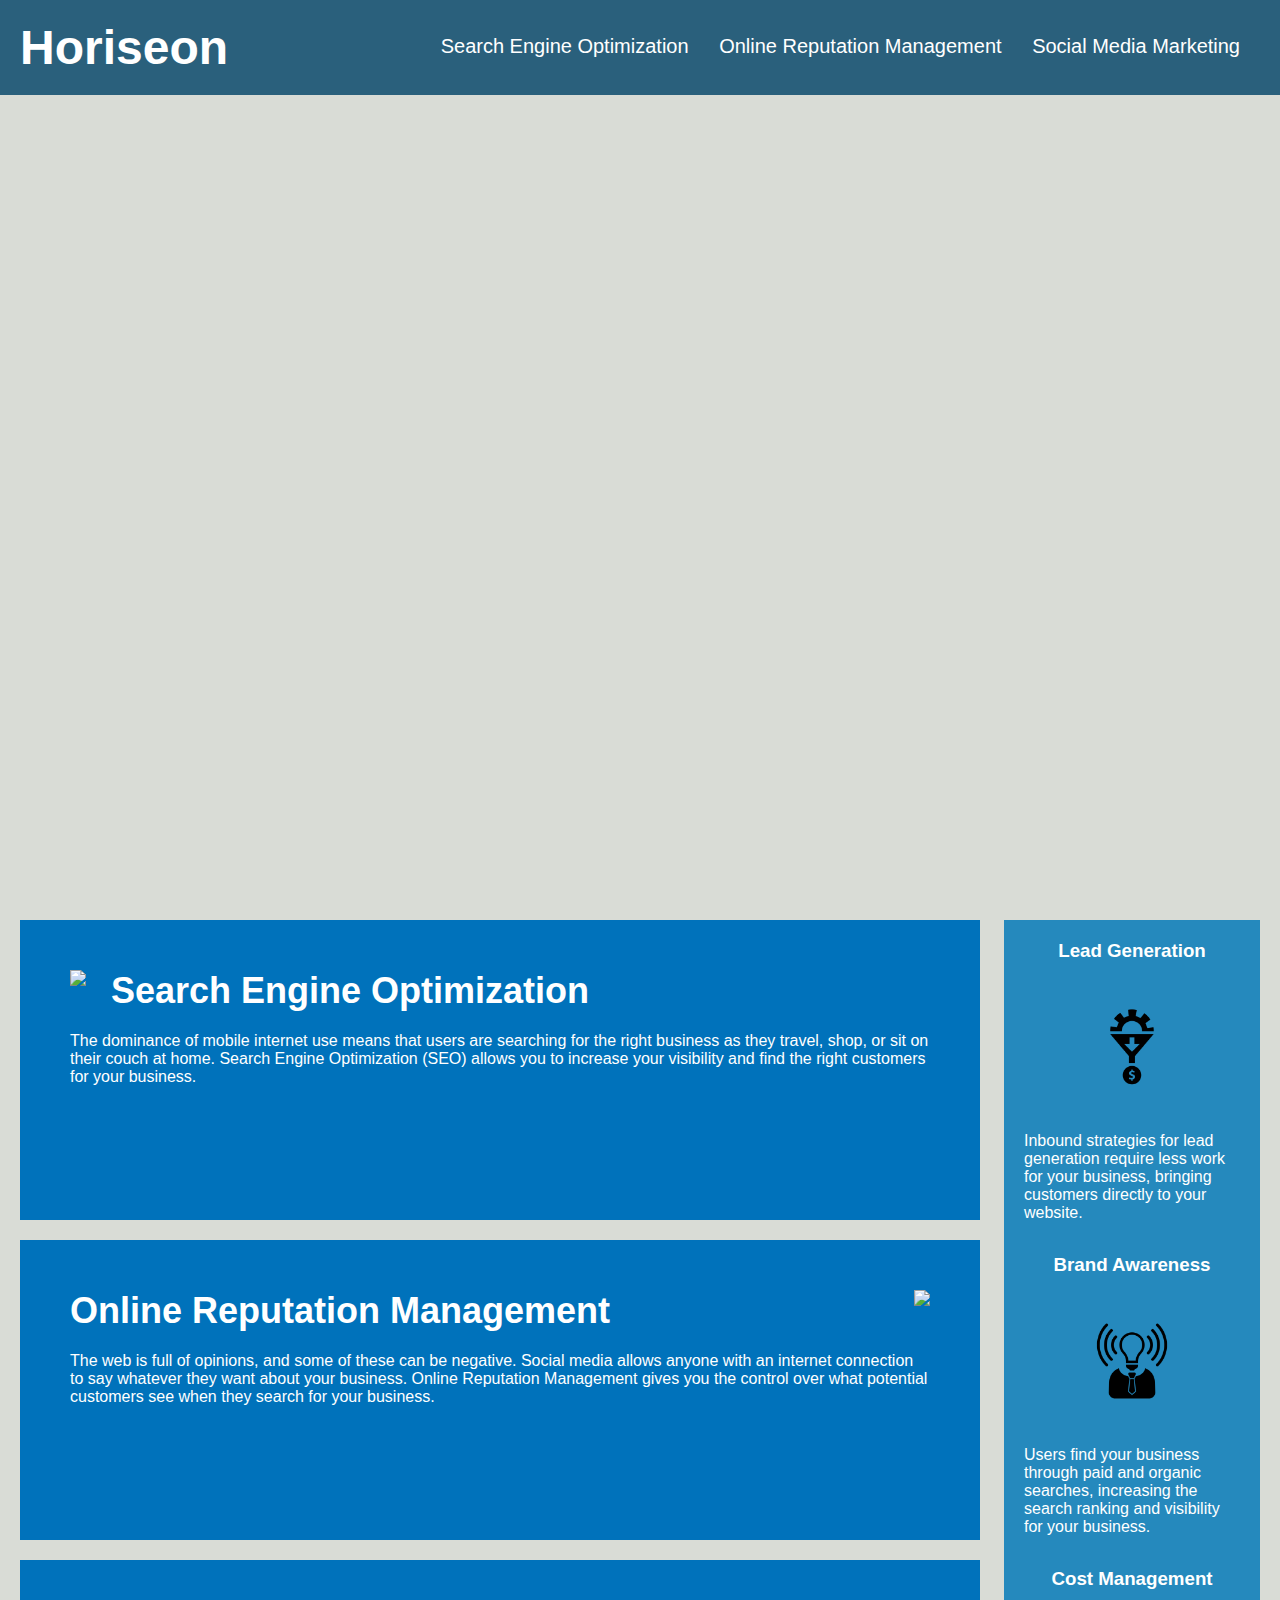
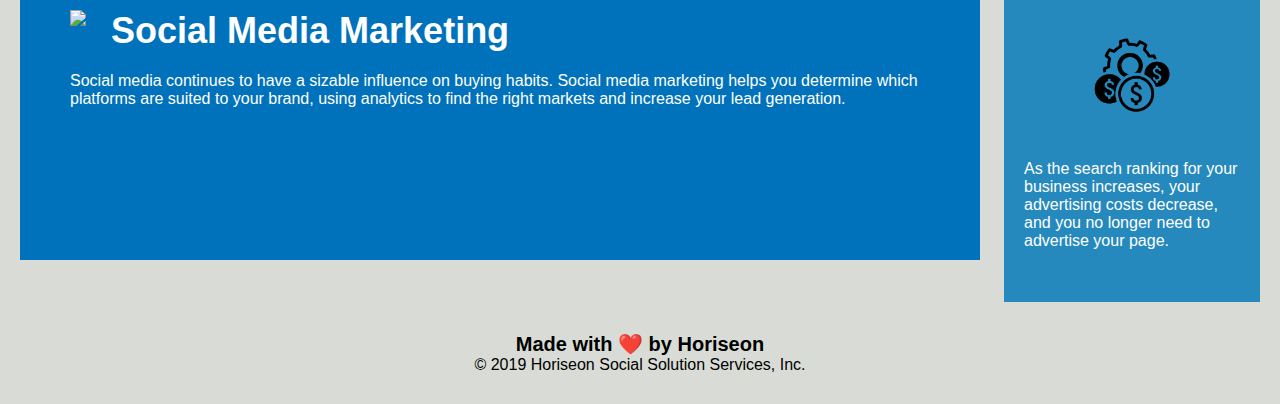
==== index.html @ 96b0eada "modified the path" ====
<!DOCTYPE html>
<html lang="en-us">

<head>
    <meta charset="UTF-8" />
    <link rel="stylesheet" href="./assets/css/style.css">
    <title>Horiseon Website</title>
</head>

<body>
    <!-- Header section -->
    <header class="header">
        <h1 class="seo">Horiseon</h1>
        <div>
            <ul>
                <li>
                    <a href="#search-engine-optimization">Search Engine Optimization</a>
                </li>

                <li>
                    <a href="#online-reputation-management">Online Reputation Management</a>
                </li>

                <li>
                    <a href="#social-media-marketing">Social Media Marketing</a>
                </li>
            </ul>
        </div>
    </header>
    
    <!-- Hero section -->
    <section class="hero"><!-- Hero image through css --></section>

    <!-- Content section -->
    <section class="content">
        
        <div class="service">
            <img src="./assets/images/search-engine-optimization.jpg" class="float-left" />
            <h2>Search Engine Optimization</h2>
            <p>
                The dominance of mobile internet use means that users are searching for the right business as they travel, shop, or sit on their couch at home. Search Engine Optimization (SEO) allows you to increase your visibility and find the right customers for your business.
            </p>
        </div>

        <div class="service">
            <img src="./assets/images/online-reputation-management.jpg" class="float-right" />
            <h2>Online Reputation Management</h2>
            <p>
                The web is full of opinions, and some of these can be negative. Social media allows anyone with an internet connection to say whatever they want about your business. Online Reputation Management gives you the control over what potential customers see when they search for your business.
            </p>
        </div>

        <div class="service">
            <img src="./assets/images/social-media-marketing.jpg" class="float-left" />
            <h2>Social Media Marketing</h2>
            <p>
                Social media continues to have a sizable influence on buying habits. Social media marketing helps you determine which platforms are suited to your brand, using analytics to find the right markets and increase your lead generation.
            </p>
        </div>
    </section>

    <!-- Benefits section -->
    <section class="benefits">
        <div class="benefit">
            <h3>Lead Generation</h3>
            <img src="./assets/images/lead-generation.png" />
            <p>
                Inbound strategies for lead generation require less work for your business, bringing customers directly to your website.
            </p>
        </div>
        <div class="benefit">
            <h3>Brand Awareness</h3>
            <img src="./assets/images/brand-awareness.png" />
            <p>
                Users find your business through paid and organic searches, increasing the search ranking and visibility for your business.
            </p>
        </div>
        <div class="benefit">
            <h3>Cost Management</h3>
            <img src="./assets/images/cost-management.png"></img>
            <p>
                As the search ranking for your business increases, your advertising costs decrease, and you no longer need to advertise your page.
            </p>
        </div>
    </section>

    <!-- Footer section -->
    <section class="footer">
        <h2>Made with ❤️️ by Horiseon</h2>
        <p>
            &copy; 2019 Horiseon Social Solution Services, Inc.
        </p>
    </section>

</body>

</html>
---- assets/css/style.css ----
/* Universal selector */
* {
    font-family: 'Gill Sans', 'Gill Sans MT', Calibri, 'Trebuchet MS', sans-serif;
    box-sizing: border-box;
    padding: 0;
    margin: 0;
}

/* Overall styles */
body {
    background-color: #d9dcd6;
}

a {
    color: #ffffff;
    text-decoration: none;
}

p {
    font-size: 16px;
}

/*---------------------------------------------------------------------------------------------------------------  */
/* Header section */
.header {
    padding: 20px;
    font-family: 'Trebuchet MS', 'Lucida Sans Unicode', 'Lucida Grande', 'Lucida Sans', Arial, sans-serif;
    background-color: #2a607c;
    color: #ffffff;
}

.header h1 {
    display: inline-block;
    font-size: 48px;
}

.header h1 .seo {
    color: #d9dcd6;
}

.header div {
    padding-top: 15px;
    margin-right: 20px;
    float: right;
    font-size: 20px;
}

.header div ul {
    list-style-type: none;
}

.header div ul li {
    display: inline-block;
    margin-left: 25px;
}

/* ------------------------------------------------------------------------------------------------ */
/* Hero section */
.hero {
    height: 800px;
    width: 100%;
    margin-bottom: 25px;
    background-image: url("../images/digital-marketing-meeting.jpg");
    background-size: cover;
    background-position: center;
}

/* -------------------------------------------------------------------------------------------------*/
/* Content section  */
.float-left {
    float: left;
    margin-right: 25px;
}

.float-right {
    float: right;
    margin-left: 25px;
}

.content {
    width: 75%;
    display: inline-block;
    margin-left: 20px;
}

/* ------------------------------------------------------------------------------------------------ */
/* Benefits section */
.benefits {
    margin-right: 20px;
    padding: 20px;
    clear: both;
    float: right;
    width: 20%;
    height: 100%;
    background-color: #2589bd;
}

.benefit {
    margin-bottom: 32px;
    color: #ffffff;
}

.benefit h3 {
    margin-bottom: 10px;
    text-align: center;
}

.benefit img{
    display: block;
    margin: 10px auto;
    max-width: 150px;
}


/* ----------------------------------------------------------------------------------------------- */
/* Services section */
.service {
    margin-bottom: 20px;
    padding: 50px;
    height: 300px;
    background-color: #0072bb;
    color: #ffffff;
}


.service img {
    max-height: 200px;
}

.service h2 {
    margin-bottom: 20px;
    font-size: 36px;
}

/* ----------------------------------------------------------------------------------------------- */
/* Footer section */
.footer {
    padding: 30px;
    clear: both;
    font-family: 'Trebuchet MS', 'Lucida Sans Unicode', 'Lucida Grande', 'Lucida Sans', Arial, sans-serif;
    text-align: center;
}

.footer h2 {
    font-size: 20px;
}
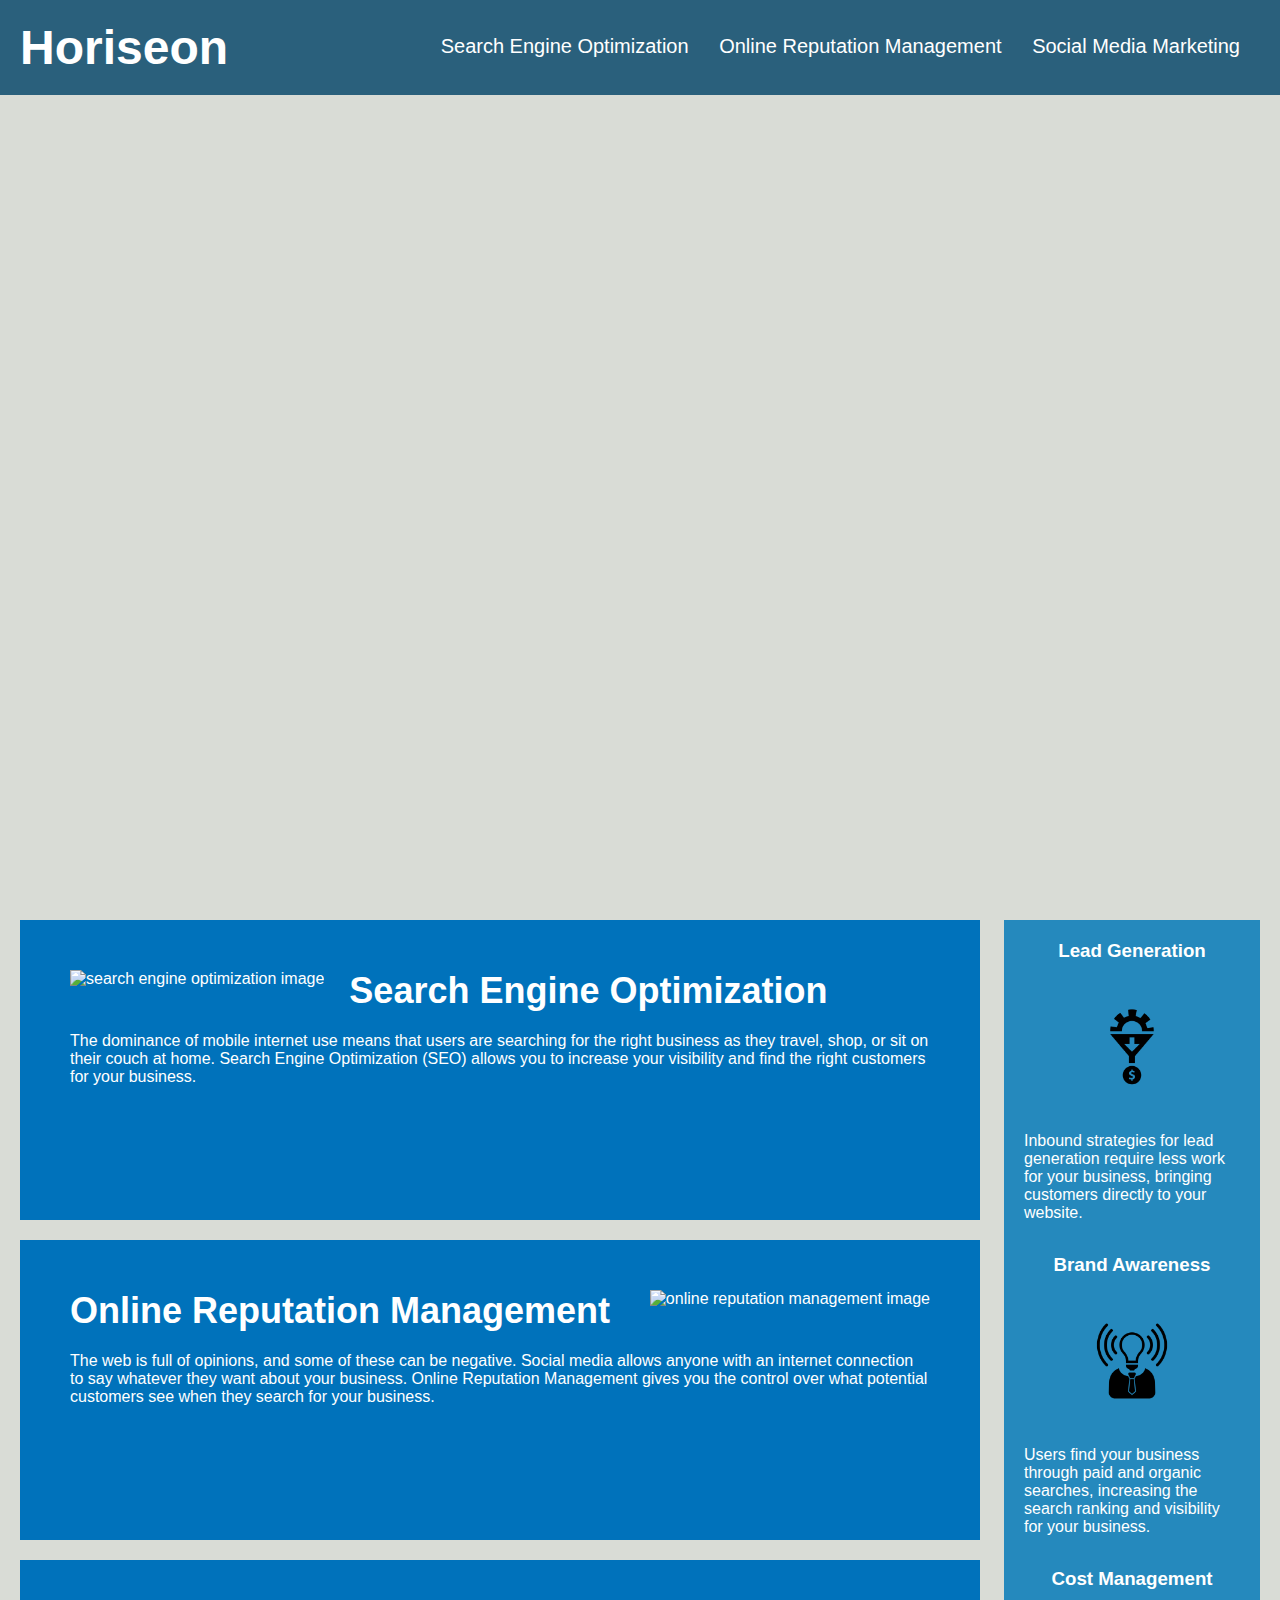
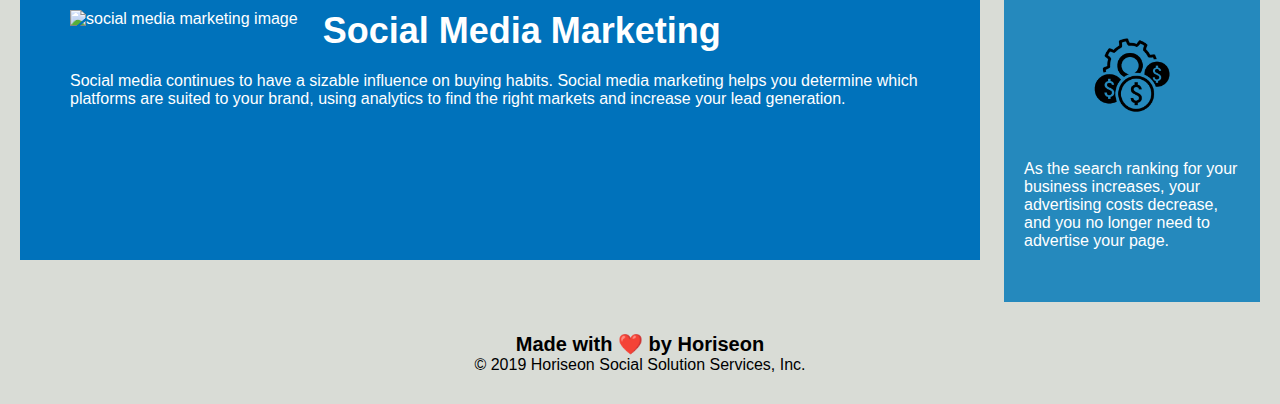
==== commit f06bc6b5: "added alternative text to the img tags" ====
--- a/index.html
+++ b/index.html
@@ -7,91 +7,91 @@
     <title>Horiseon Website</title>
 </head>
 
-<body>
-    <!-- Header section -->
-    <header class="header">
-        <h1 class="seo">Horiseon</h1>
-        <div>
-            <ul>
-                <li>
-                    <a href="#search-engine-optimization">Search Engine Optimization</a>
-                </li>
+    <body>
+        <!-- Header section -->
+        <header class="header">
+            <h1 class="seo">Horiseon</h1>
+            <div>
+                <ul>
+                    <li>
+                        <a href="#search-engine-optimization">Search Engine Optimization</a>
+                    </li>
 
-                <li>
-                    <a href="#online-reputation-management">Online Reputation Management</a>
-                </li>
+                    <li>
+                        <a href="#online-reputation-management">Online Reputation Management</a>
+                    </li>
 
-                <li>
-                    <a href="#social-media-marketing">Social Media Marketing</a>
-                </li>
-            </ul>
-        </div>
-    </header>
-    
-    <!-- Hero section -->
-    <section class="hero"><!-- Hero image through css --></section>
+                    <li>
+                        <a href="#social-media-marketing">Social Media Marketing</a>
+                    </li>
+                </ul>
+            </div>
+        </header>
+        
+        <!-- Hero section -->
+        <section class="hero"><!-- Hero image through css --></section>
 
-    <!-- Content section -->
-    <section class="content">
-        
-        <div class="service">
-            <img src="./assets/images/search-engine-optimization.jpg" class="float-left" />
-            <h2>Search Engine Optimization</h2>
+        <!-- Content section -->
+        <section class="content">
+            
+            <div class="service">
+                <img src="./assets/images/search-engine-optimization.jpg" alt="search engine optimization image" class="float-left" />
+                <h2>Search Engine Optimization</h2>
+                <p>
+                    The dominance of mobile internet use means that users are searching for the right business as they travel, shop, or sit on their couch at home. Search Engine Optimization (SEO) allows you to increase your visibility and find the right customers for your business.
+                </p>
+            </div>
+
+            <div class="service">
+                <img src="./assets/images/online-reputation-management.jpg" alt="online reputation management image" class="float-right" />
+                <h2>Online Reputation Management</h2>
+                <p>
+                    The web is full of opinions, and some of these can be negative. Social media allows anyone with an internet connection to say whatever they want about your business. Online Reputation Management gives you the control over what potential customers see when they search for your business.
+                </p>
+            </div>
+
+            <div class="service">
+                <img src="./assets/images/social-media-marketing.jpg" alt="social media marketing image" class="float-left" />
+                <h2>Social Media Marketing</h2>
+                <p>
+                    Social media continues to have a sizable influence on buying habits. Social media marketing helps you determine which platforms are suited to your brand, using analytics to find the right markets and increase your lead generation.
+                </p>
+            </div>
+        </section>
+
+        <!-- Benefits section -->
+        <section class="benefits">
+            <div class="benefit">
+                <h3>Lead Generation</h3>
+                <img src="./assets/images/lead-generation.png" alt="icon-1"/>
+                <p>
+                    Inbound strategies for lead generation require less work for your business, bringing customers directly to your website.
+                </p>
+            </div>
+            <div class="benefit">
+                <h3>Brand Awareness</h3>
+                <img src="./assets/images/brand-awareness.png" alt="icon-2" />
+                <p>
+                    Users find your business through paid and organic searches, increasing the search ranking and visibility for your business.
+                </p>
+            </div>
+            <div class="benefit">
+                <h3>Cost Management</h3>
+                <img src="./assets/images/cost-management.png" alt="icon-3"></img>
+                <p>
+                    As the search ranking for your business increases, your advertising costs decrease, and you no longer need to advertise your page.
+                </p>
+            </div>
+        </section>
+
+        <!-- Footer section -->
+        <section class="footer">
+            <h2>Made with ❤️️ by Horiseon</h2>
             <p>
-                The dominance of mobile internet use means that users are searching for the right business as they travel, shop, or sit on their couch at home. Search Engine Optimization (SEO) allows you to increase your visibility and find the right customers for your business.
+                &copy; 2019 Horiseon Social Solution Services, Inc.
             </p>
-        </div>
+        </section>
 
-        <div class="service">
-            <img src="./assets/images/online-reputation-management.jpg" class="float-right" />
-            <h2>Online Reputation Management</h2>
-            <p>
-                The web is full of opinions, and some of these can be negative. Social media allows anyone with an internet connection to say whatever they want about your business. Online Reputation Management gives you the control over what potential customers see when they search for your business.
-            </p>
-        </div>
-
-        <div class="service">
-            <img src="./assets/images/social-media-marketing.jpg" class="float-left" />
-            <h2>Social Media Marketing</h2>
-            <p>
-                Social media continues to have a sizable influence on buying habits. Social media marketing helps you determine which platforms are suited to your brand, using analytics to find the right markets and increase your lead generation.
-            </p>
-        </div>
-    </section>
-
-    <!-- Benefits section -->
-    <section class="benefits">
-        <div class="benefit">
-            <h3>Lead Generation</h3>
-            <img src="./assets/images/lead-generation.png" />
-            <p>
-                Inbound strategies for lead generation require less work for your business, bringing customers directly to your website.
-            </p>
-        </div>
-        <div class="benefit">
-            <h3>Brand Awareness</h3>
-            <img src="./assets/images/brand-awareness.png" />
-            <p>
-                Users find your business through paid and organic searches, increasing the search ranking and visibility for your business.
-            </p>
-        </div>
-        <div class="benefit">
-            <h3>Cost Management</h3>
-            <img src="./assets/images/cost-management.png"></img>
-            <p>
-                As the search ranking for your business increases, your advertising costs decrease, and you no longer need to advertise your page.
-            </p>
-        </div>
-    </section>
-
-    <!-- Footer section -->
-    <section class="footer">
-        <h2>Made with ❤️️ by Horiseon</h2>
-        <p>
-            &copy; 2019 Horiseon Social Solution Services, Inc.
-        </p>
-    </section>
-
-</body>
+    </body>
 
 </html>
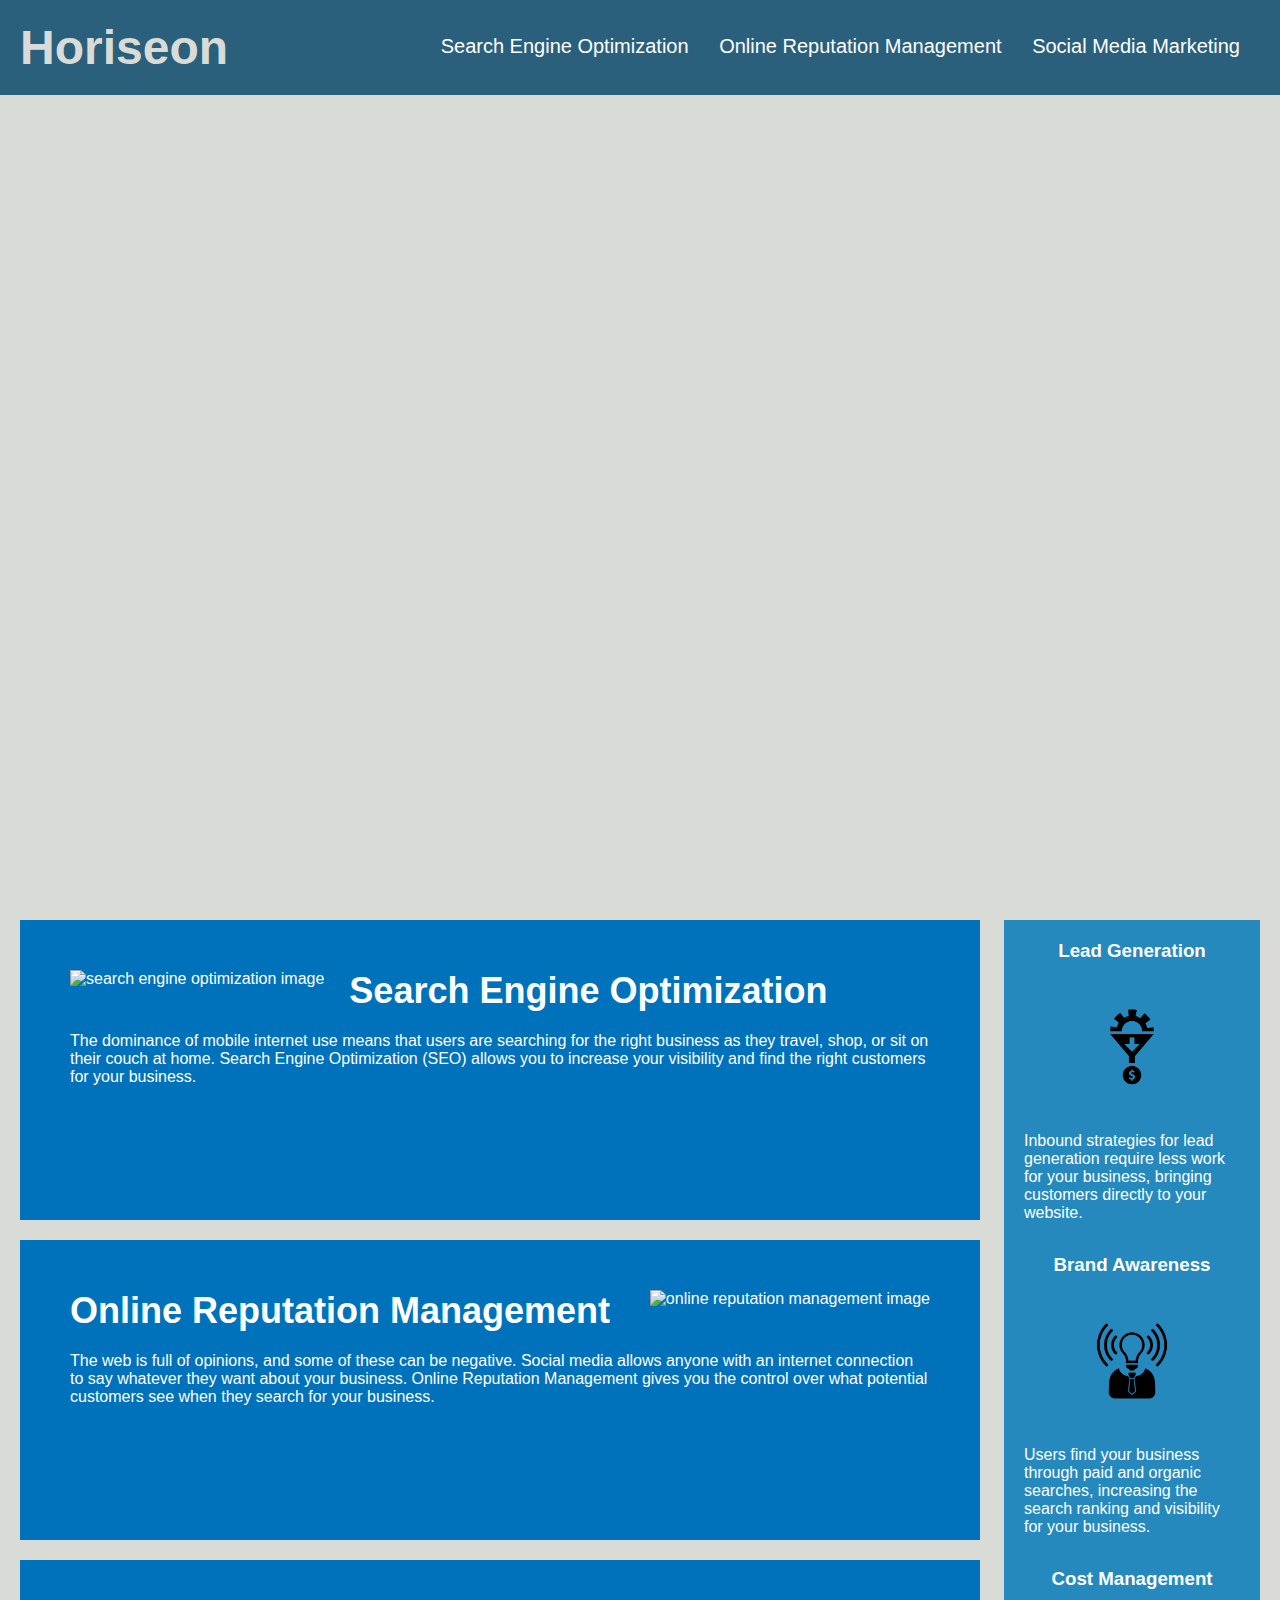
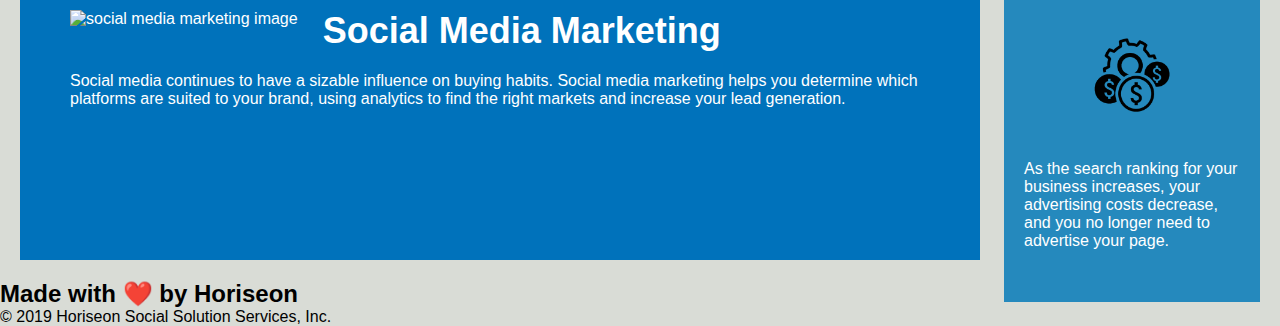
==== commit 9df721cd: "removed dots before tags and compacted classes" ====
--- a/index.html
+++ b/index.html
@@ -1,5 +1,5 @@
 <!DOCTYPE html>
-<html lang="en-us">
+<html lang="en">
 
 <head>
     <meta charset="UTF-8" />
--- a/assets/css/style.css
+++ b/assets/css/style.css
@@ -4,9 +4,10 @@
     box-sizing: border-box;
     padding: 0;
     margin: 0;
+    
 }
 
-/* Overall styles */
+/* Global styles */
 body {
     background-color: #d9dcd6;
 }
@@ -22,34 +23,33 @@
 
 /*---------------------------------------------------------------------------------------------------------------  */
 /* Header section */
-.header {
+
+header {
     padding: 20px;
     font-family: 'Trebuchet MS', 'Lucida Sans Unicode', 'Lucida Grande', 'Lucida Sans', Arial, sans-serif;
     background-color: #2a607c;
     color: #ffffff;
 }
 
-.header h1 {
+/* compacted header styles */
+header h1 {
     display: inline-block;
     font-size: 48px;
-}
-
-.header h1 .seo {
     color: #d9dcd6;
 }
 
-.header div {
+header div {
     padding-top: 15px;
     margin-right: 20px;
     float: right;
     font-size: 20px;
 }
 
-.header div ul {
+header div ul {
     list-style-type: none;
 }
 
-.header div ul li {
+header div ul li {
     display: inline-block;
     margin-left: 25px;
 }
@@ -134,13 +134,15 @@
 
 /* ----------------------------------------------------------------------------------------------- */
 /* Footer section */
-.footer {
+footer {
     padding: 30px;
     clear: both;
     font-family: 'Trebuchet MS', 'Lucida Sans Unicode', 'Lucida Grande', 'Lucida Sans', Arial, sans-serif;
     text-align: center;
 }
 
-.footer h2 {
+footer h2 {
     font-size: 20px;
 }
+
+/* Compacted classes and cleaned the "." before tags*/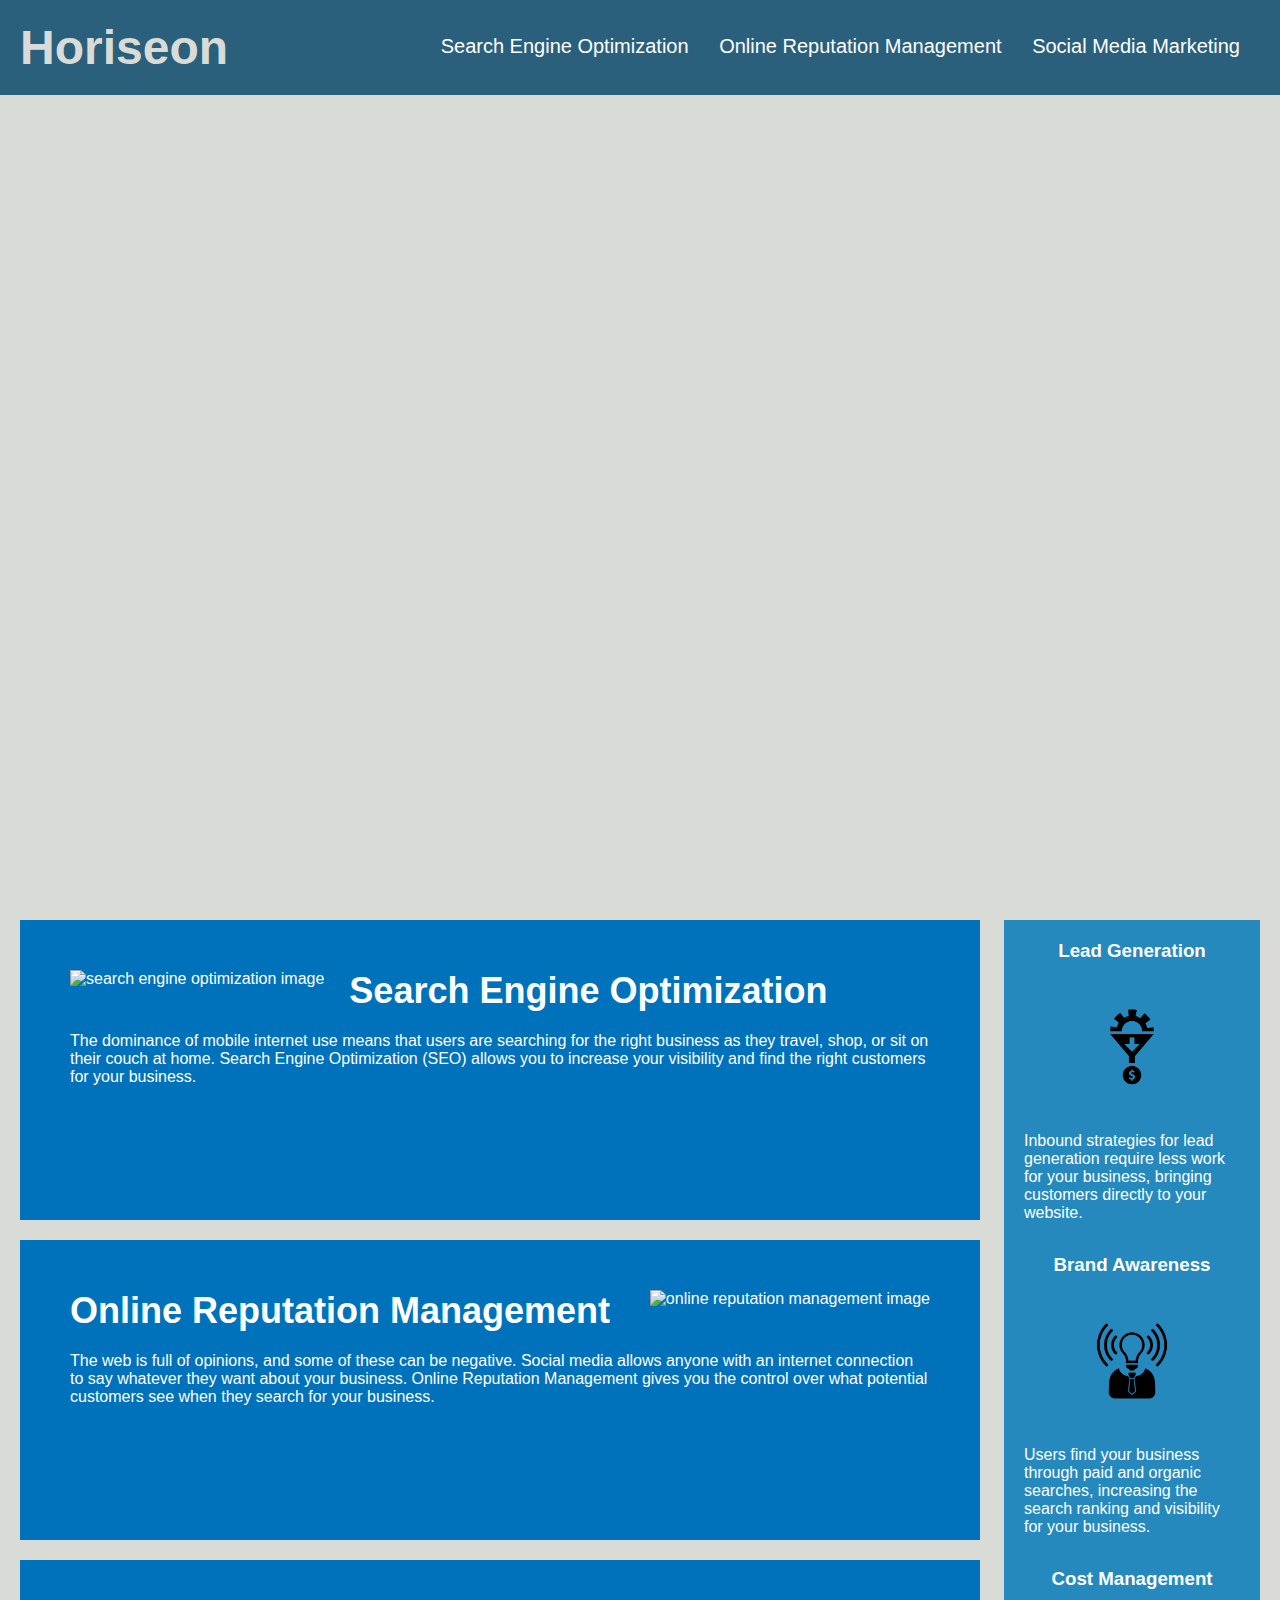
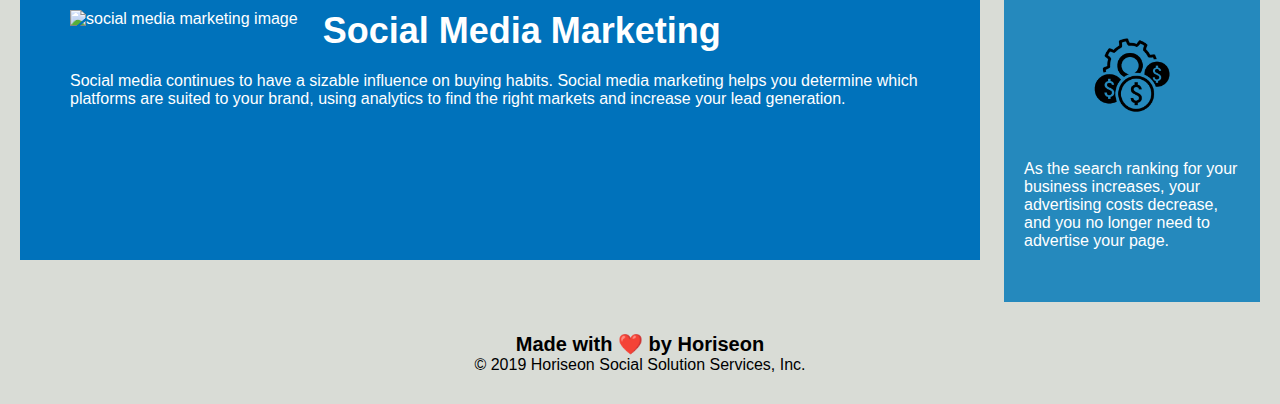
==== commit 03e264a4: "added comments" ====
--- a/index.html
+++ b/index.html
@@ -11,7 +11,8 @@
         <!-- Header section -->
         <header class="header">
             <h1 class="seo">Horiseon</h1>
-            <div>
+            <!-- replaced div with nav -->
+            <nav>
                 <ul>
                     <li>
                         <a href="#search-engine-optimization">Search Engine Optimization</a>
@@ -25,7 +26,7 @@
                         <a href="#social-media-marketing">Social Media Marketing</a>
                     </li>
                 </ul>
-            </div>
+            </nav>
         </header>
         
         <!-- Hero section -->
@@ -60,7 +61,8 @@
         </section>
 
         <!-- Benefits section -->
-        <section class="benefits">
+        <!-- changed section for aside following the semantic elements notation-->
+        <aside class="benefits">
             <div class="benefit">
                 <h3>Lead Generation</h3>
                 <img src="./assets/images/lead-generation.png" alt="icon-1"/>
@@ -82,7 +84,7 @@
                     As the search ranking for your business increases, your advertising costs decrease, and you no longer need to advertise your page.
                 </p>
             </div>
-        </section>
+        </aside>
 
         <!-- Footer section -->
         <section class="footer">
--- a/assets/css/style.css
+++ b/assets/css/style.css
@@ -1,7 +1,10 @@
 /* Universal selector */
 * {
+    /* Changes the font */
     font-family: 'Gill Sans', 'Gill Sans MT', Calibri, 'Trebuchet MS', sans-serif;
+    /* Makes the content adapts to the screen  */
     box-sizing: border-box;
+    /* Box spacing and viewing propieties */
     padding: 0;
     margin: 0;
     
@@ -9,11 +12,14 @@
 
 /* Global styles */
 body {
+    /* background of the whole page */
     background-color: #d9dcd6;
 }
 
 a {
+    /* color of the font */
     color: #ffffff;
+    /* if the <a> elements has underscore this propiety removes it  */
     text-decoration: none;
 }
 
@@ -26,30 +32,34 @@
 
 header {
     padding: 20px;
+    /* font type of the header */
     font-family: 'Trebuchet MS', 'Lucida Sans Unicode', 'Lucida Grande', 'Lucida Sans', Arial, sans-serif;
-    background-color: #2a607c;
+    /* for the header */
+    background-color: #2a607c; 
     color: #ffffff;
 }
 
 /* compacted header styles */
 header h1 {
+    /* modifies the default block model to see the nav on the side  */
     display: inline-block;
     font-size: 48px;
     color: #d9dcd6;
 }
 
-header div {
+header nav {
     padding-top: 15px;
     margin-right: 20px;
+    /* moves the nav to the right of the screen */
     float: right;
     font-size: 20px;
 }
 
-header div ul {
+header nav ul {
     list-style-type: none;
 }
 
-header div ul li {
+header nav ul li {
     display: inline-block;
     margin-left: 25px;
 }
@@ -60,7 +70,9 @@
     height: 800px;
     width: 100%;
     margin-bottom: 25px;
+    /* creates the backround image */
     background-image: url("../images/digital-marketing-meeting.jpg");
+    /* expands the image to cover the whole space */
     background-size: cover;
     background-position: center;
 }
@@ -68,6 +80,7 @@
 /* -------------------------------------------------------------------------------------------------*/
 /* Content section  */
 .float-left {
+    /* moves the content to the left */
     float: left;
     margin-right: 25px;
 }
@@ -78,6 +91,7 @@
 }
 
 .content {
+
     width: 75%;
     display: inline-block;
     margin-left: 20px;
@@ -134,14 +148,15 @@
 
 /* ----------------------------------------------------------------------------------------------- */
 /* Footer section */
-footer {
+.footer {
     padding: 30px;
+    /* moves the content underneath the section and the aside */
     clear: both;
-    font-family: 'Trebuchet MS', 'Lucida Sans Unicode', 'Lucida Grande', 'Lucida Sans', Arial, sans-serif;
+    /* aligns the text to the center */
     text-align: center;
 }
 
-footer h2 {
+.footer h2 {
     font-size: 20px;
 }
 
